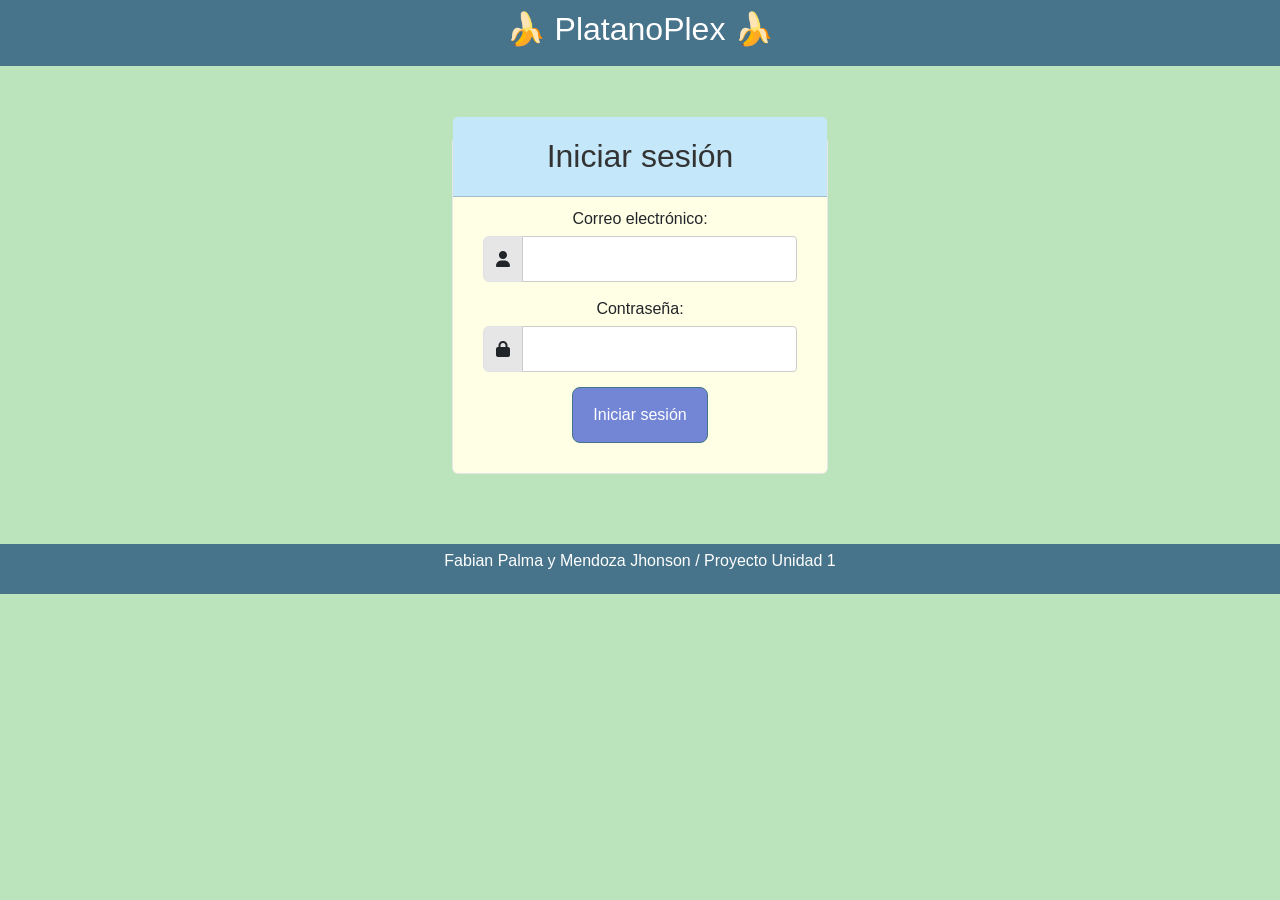
==== src/login.html @ a1b4c3d2 "test" ====
<!DOCTYPE html>
<html lang="es">

<head>
  <meta charset="UTF-8" />
  <meta name="viewport" content="width=device-width, initial-scale=1.0" />
  <title>Login</title>
  <link href="https://cdn.jsdelivr.net/npm/bootstrap@5.2.2/dist/css/bootstrap.min.css" rel="stylesheet"
    integrity="sha384-U1j1QJRxtE5L6oRp8jCtWWz3zdf2iKjU63a5sp5i6P1z4K3p1Q48N355zchNY9r" crossorigin="anonymous" />
  <style>
    /* Colores personalizados */
    body {
      background-color: #bce4bc;
      /* Verde claro */
      font-family: "Montserrat", sans-serif;
    }

    .container {
      align-content: center;
      max-width: 400px;
      margin: 70px auto;
    }

    .card {
      background-color: #ffffe6;
      border-color: #e6e6e6;
    }

    .card-header {
      background-color: #c4e8fa;
      color: #333;
      text-align: center;
      padding: 20px 10px;
      margin-top: -20px;
      /* Aumenta el margen superior */
      margin-bottom: -20px;
      /* Aumenta el margen inferior */
    }

    .card-body {
      padding: 30px;
    }

    .form-group {
      margin-bottom: 15px;
    }

    .form-label {
      display: block;
      margin-bottom: 5px;
    }

    .form-control {
      padding: 10px;
      border: 1px solid #ccc;
      border-radius: 4px;
    }

    .input-group-text {
      background-color: #e6e6e6;
    }

    .btn-primary {
      background-color: #7386D5;
      /* Verde */
      border-color: #47748b;
      color: white;
      padding: 15px 20px;
      border-radius: 8px;
      cursor: pointer;
    }

    .btn-primary:hover {
      background-color: #47748b;
    }

    .btn-link {
      color: #47748b;
      /* Verde */
      text-decoration: none;
      margin-top: 15px;
      display: block;
      text-align: center;
    }

    header {
      background-color: #47748b;
      /* Verde claro más oscuro */
      color: #ffffff;
      padding: 10px;
      text-align: center;
    }

    header img {
      width: 25px;
      /* Ajusta el tamaño del logo */
      height: auto;
      margin-right: 10px;
      /* Espacio entre el logo y el texto */
    }

    /* Footer styles */
    footer {
      background-color: #47748b;
      color: white;
      padding: 5px;
      text-align: center;
    }
  </style>
  <link rel="stylesheet" href="https://cdnjs.cloudflare.com/ajax/libs/font-awesome/6.0.0-beta3/css/all.min.css" />
</head>

<body>
  <header>
    <h2>🍌 PlatanoPlex 🍌</h2>
  </header>
  <div class="container">
    <center>
      <div class="card">
        <h2 class="card-header">Iniciar sesión</h2>
        <div class="card-body">
          <form action="backend/login.php" method="post">
            <div class="form-group">
              <label for="email" class="form-label">Correo electrónico:</label>
              <div class="input-group">
                <span class="input-group-text"><i class="fas fa-user"></i></span>
                <input type="email" class="form-control" id="email" name="email" aria-describedby="emailHelp"
                  required />
              </div>
            </div>
            <div class="form-group">
              <label for="password" class="form-label">Contraseña:</label>
              <div class="input-group">
                <span class="input-group-text"><i class="fas fa-lock"></i></span>
                <input type="password" class="form-control" id="password" name="password" required />
              </div>
            </div>
            <button type="submit" class="btn btn-primary">
              Iniciar sesión
            </button>
          </form>
        </div>
      </div>
    </center>
  </div>
  <footer>
    <p>Fabian Palma y Mendoza Jhonson / Proyecto Unidad 1</p>
  </footer>

  <script src="https://cdn.jsdelivr.net/npm/bootstrap@5.2.2/dist/js/bootstrap.bundle.min.js"
    integrity="sha384-O4lroPHgQjJ75kXh7v84jhtMAeOIvL5w60tK4WvYjQjEfUE9i0xQ1xK59xG7rV" crossorigin="anonymous"></script>
</body>

</html>
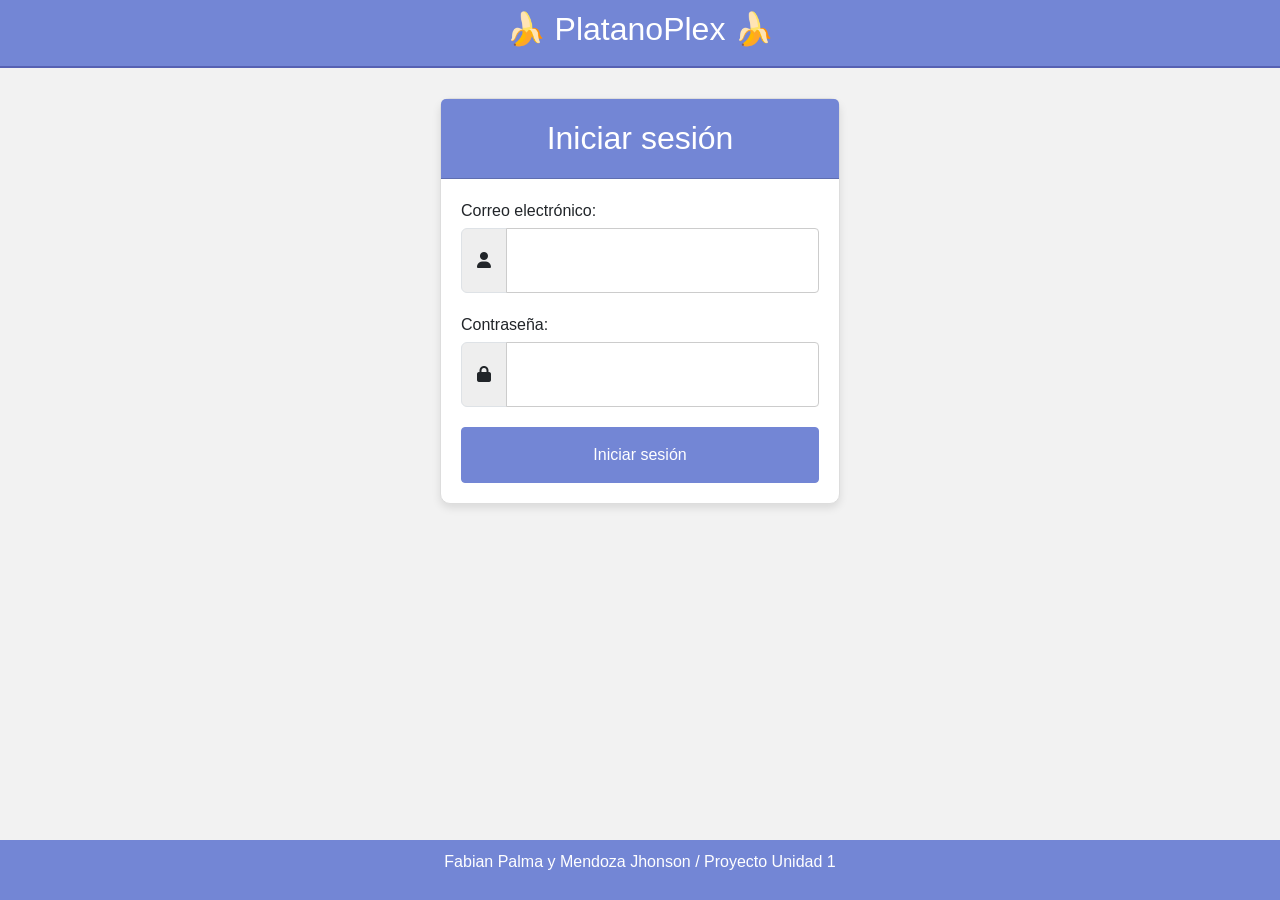
==== commit 62111f88: "Cambios Jhonson" ====
--- a/src/login.html
+++ b/src/login.html
@@ -8,41 +8,63 @@
   <link href="https://cdn.jsdelivr.net/npm/bootstrap@5.2.2/dist/css/bootstrap.min.css" rel="stylesheet"
     integrity="sha384-U1j1QJRxtE5L6oRp8jCtWWz3zdf2iKjU63a5sp5i6P1z4K3p1Q48N355zchNY9r" crossorigin="anonymous" />
   <style>
-    /* Colores personalizados */
     body {
-      background-color: #bce4bc;
-      /* Verde claro */
+      background-color: #f2f2f2;
       font-family: "Montserrat", sans-serif;
+      display: flex;
+      flex-direction: column;
+      height: 100vh;
+      margin: 0;
+    }
+
+    header {
+      background-color: #7386D5;
+      color: white;
+      padding: 10px;
+      text-align: center;
+      border-bottom: 2px solid #5661b3;
+      margin: 0;
+    }
+
+    header img {
+      width: 25px;
+      height: auto;
+      margin-right: 10px;
     }
 
     .container {
-      align-content: center;
-      max-width: 400px;
-      margin: 70px auto;
+      flex: 1;
+      display: flex;
+      align-items: flex-start;
+      justify-content: center;
+      padding: 30px;
     }
 
     .card {
-      background-color: #ffffe6;
-      border-color: #e6e6e6;
+      background-color: #ffffff;
+      border: 1px solid #ddd;
+      border-radius: 10px;
+      box-shadow: 0 4px 8px rgba(0, 0, 0, 0.1);
+      max-width: 400px;
+      width: 100%;
+      margin-top: 0;
     }
 
     .card-header {
-      background-color: #c4e8fa;
-      color: #333;
+      background-color: #7386D5;
+      color: white;
       text-align: center;
-      padding: 20px 10px;
-      margin-top: -20px;
-      /* Aumenta el margen superior */
-      margin-bottom: -20px;
-      /* Aumenta el margen inferior */
+      padding: 20px;
+      border-top-left-radius: 10px;
+      border-top-right-radius: 10px;
     }
 
     .card-body {
-      padding: 30px;
+      padding: 20px;
     }
 
     .form-group {
-      margin-bottom: 15px;
+      margin-bottom: 20px;
     }
 
     .form-label {
@@ -51,59 +73,43 @@
     }
 
     .form-control {
-      padding: 10px;
+      padding: 15px; /* Aumenta el padding para hacer los campos más grandes */
+      font-size: 22px; /* Aumenta el tamaño de la fuente para que el texto sea más visible */
       border: 1px solid #ccc;
       border-radius: 4px;
     }
 
     .input-group-text {
-      background-color: #e6e6e6;
+      background-color: #eee;
+      padding: 15px; /* Aumenta el padding para hacer el icono más grande */
     }
 
     .btn-primary {
       background-color: #7386D5;
-      /* Verde */
-      border-color: #47748b;
+      border-color: #7386D5;
       color: white;
-      padding: 15px 20px;
-      border-radius: 8px;
-      cursor: pointer;
+      padding: 15px;
+      border-radius: 4px;
+      width: 100%;
+      font-size: 16px;
     }
 
     .btn-primary:hover {
-      background-color: #47748b;
+      background-color: #5661b3;
     }
 
     .btn-link {
-      color: #47748b;
-      /* Verde */
+      color: #7386D5;
       text-decoration: none;
       margin-top: 15px;
       display: block;
       text-align: center;
     }
 
-    header {
-      background-color: #47748b;
-      /* Verde claro más oscuro */
-      color: #ffffff;
+    footer {
+      background-color: #7386D5;
+      color: white;
       padding: 10px;
-      text-align: center;
-    }
-
-    header img {
-      width: 25px;
-      /* Ajusta el tamaño del logo */
-      height: auto;
-      margin-right: 10px;
-      /* Espacio entre el logo y el texto */
-    }
-
-    /* Footer styles */
-    footer {
-      background-color: #47748b;
-      color: white;
-      padding: 5px;
       text-align: center;
     }
   </style>
@@ -115,33 +121,30 @@
     <h2>🍌 PlatanoPlex 🍌</h2>
   </header>
   <div class="container">
-    <center>
-      <div class="card">
-        <h2 class="card-header">Iniciar sesión</h2>
-        <div class="card-body">
-          <form action="backend/login.php" method="post">
-            <div class="form-group">
-              <label for="email" class="form-label">Correo electrónico:</label>
-              <div class="input-group">
-                <span class="input-group-text"><i class="fas fa-user"></i></span>
-                <input type="email" class="form-control" id="email" name="email" aria-describedby="emailHelp"
-                  required />
-              </div>
+    <div class="card">
+      <h2 class="card-header">Iniciar sesión</h2>
+      <div class="card-body">
+        <form action="backend/login.php" method="post">
+          <div class="form-group">
+            <label for="email" class="form-label">Correo electrónico:</label>
+            <div class="input-group">
+              <span class="input-group-text"><i class="fas fa-user"></i></span>
+              <input type="email" class="form-control" id="email" name="email" aria-describedby="emailHelp" required />
             </div>
-            <div class="form-group">
-              <label for="password" class="form-label">Contraseña:</label>
-              <div class="input-group">
-                <span class="input-group-text"><i class="fas fa-lock"></i></span>
-                <input type="password" class="form-control" id="password" name="password" required />
-              </div>
+          </div>
+          <div class="form-group">
+            <label for="password" class="form-label">Contraseña:</label>
+            <div class="input-group">
+              <span class="input-group-text"><i class="fas fa-lock"></i></span>
+              <input type="password" class="form-control" id="password" name="password" required />
             </div>
-            <button type="submit" class="btn btn-primary">
-              Iniciar sesión
-            </button>
-          </form>
-        </div>
+          </div>
+          <button type="submit" class="btn btn-primary">
+            Iniciar sesión
+          </button>
+        </form>
       </div>
-    </center>
+    </div>
   </div>
   <footer>
     <p>Fabian Palma y Mendoza Jhonson / Proyecto Unidad 1</p>
@@ -151,4 +154,4 @@
     integrity="sha384-O4lroPHgQjJ75kXh7v84jhtMAeOIvL5w60tK4WvYjQjEfUE9i0xQ1xK59xG7rV" crossorigin="anonymous"></script>
 </body>
 
-</html>+</html>
